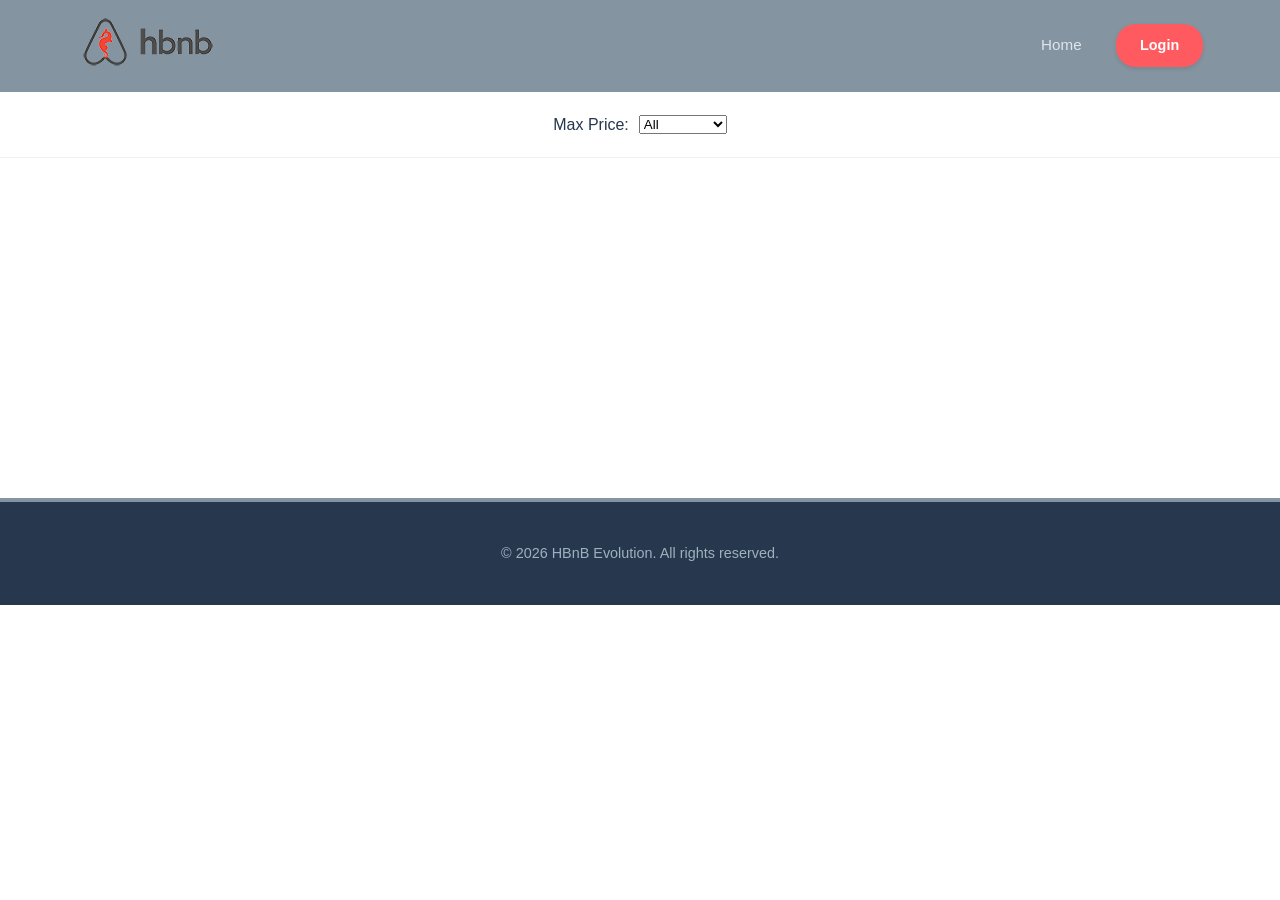
==== part4/add_review.html @ 3f807f7d "part4" ====
<!DOCTYPE html>
<html lang="en">
<head>
    <meta charset="UTF-8">
    <meta name="viewport" content="width=device-width, initial-scale=1.0">
    <title>Add Review</title>
    <link rel="stylesheet" href="styles.css">
    <link rel="icon" type="image/png" href="images/icon.png">
</head>
<body>
        <header>
        <div class="logo">
            <img src="images/logo.png" alt="HBnB Logo" class="logo-img">
        </div>
        <nav>
            <a href="index.html">Home</a>
            <span id="user-name" class="user-display"></span>
            <a href="login.html" class="login-button">Login</a>
        </nav>
    </header>
    <main>
        <!-- Add something to idfentify the place you're reviewing -->
        <form id="review-form">
            <h2>Add a Review</h2>
            <label for="review">Your Review:</label>
            <textarea id="review" name="review" required></textarea>
            <label for="rating"><strong>Rating:</strong></label>
            <select id="rating" name="rating" required>
                <option value="1">1</option>
                <option value="2">2</option>
                <option value="3">3</option>
                <option value="4">4</option>
                <option value="5">5</option>
            </select>
            <button type="submit">Submit Review</button>
        </form>
    </main>
    <footer>
        <p>&copy; 2026 HBnB Evolution. All rights reserved.</p>
    </footer>
    <script src="scripts.js"></script>
</body>
</html>
---- part4/styles.css ----
:root {
    --header-bg: #8495a1;
    --footer-bg: #27374D;
    --body-bg: #ffffff;
    --card-bg: #ffffff;
    --card-shadow: rgba(39, 55, 77, 0.08);
    --text-dark: #27374D;
    --text-muted: #526D82;
    --accent-red: #FF5A5F;
    --accent-red-hover: #e04b4f;
}

body {
    font-family: 'Inter', -apple-system, sans-serif;
    margin: 0;
    padding: 0;
    background-color: var(--body-bg);
    color: var(--text-dark);
    line-height: 1.6;
}

header {
    background-color: var(--header-bg);
    padding: 12px 6%;
    display: flex;
    justify-content: space-between;
    align-items: center;
    box-shadow: 0 2px 10px rgba(0,0,0,0.1);
}

nav a {
    color: #DDE6ED;
    text-decoration: none;
    font-weight: 500;
    margin-left: 20px;
    font-size: 0.95rem;
    transition: color 0.3s;
}

nav a:hover {
    color: white;
}

.login-button, 
.logout-button, 
.view-details-btn, 
.details-button, 
button[type="submit"] {
    background-color: var(--accent-red) !important;
    color: white !important;
    padding: 10px 24px;
    border-radius: 20px;
    text-decoration: none;
    font-weight: bold;
    font-size: 0.9rem;
    border: none;
    cursor: pointer;
    display: inline-block;
    transition: all 0.3s ease;
    text-align: center;
    box-shadow: 0 2px 4px rgba(0,0,0,0.1);
}

.login-button:hover, 
.view-details-btn:hover, 
button[type="submit"]:hover {
    background-color: var(--accent-red-hover) !important;
    transform: translateY(-2px);
    box-shadow: 0 4px 8px rgba(255, 90, 95, 0.3);
}

#places-list {
    display: flex;
    flex-wrap: wrap;
    justify-content: center;
    gap: 20px;
    padding: 40px 5%;
    min-height: 200px;
}

.place-card {
    display: flex;
    flex-direction: column;
    background-color: #ffffff;
    width: calc(33.333% - 20px); 
    min-width: 300px;
    border-radius: 16px;
    box-shadow: 0 4px 20px rgba(39, 55, 77, 0.08);
    overflow: hidden;
    transition: all 0.3s ease;
}

@media (max-width: 992px) {
    .place-card {
        width: calc(50% - 20px);
    }
}

@media (max-width: 600px) {
    .place-card {
        width: 100%;
    }
}

.place-card:hover {
    transform: translateY(-10px);
    box-shadow: 0 12px 30px rgba(39, 55, 77, 0.15);
}

.place-info {
    padding: 24px;
    text-align: left;
}

.place-info h2 {
    margin: 0 0 10px 0;
    font-size: 1.25rem;
    font-weight: 700;
    color: var(--text-dark);
}

.place-info p {
    margin: 4px 0;
    color: var(--text-muted);
    font-size: 0.95rem;
}

footer {
    background-color: var(--footer-bg);
    color: #9DB2BF;
    text-align: center;
    padding: 40px 20px;
    margin-top: 60px;
    font-size: 0.9rem;
    border-top: 4px solid var(--header-bg);
}

.form-title {
    text-align: center;
    margin-top: 20px;
    margin-bottom: 25px;
    color: #484848;
    width: 100%;
}

footer p {
    margin: 0;
}

@media (max-width: 768px) {
    .place-card {
        width: 100%;
    }
}

#filter {
    display: flex;
    justify-content: center;
    align-items: center;
    padding: 20px;
    background-color: #ffffff;
    gap: 10px;
    border-bottom: 1px solid #edf2f7;
}

.details-title {
    text-align: center;
    margin-top: 30px;
    font-size: 2.5rem;
    color: var(--text-dark);
}

.main-details-card {
    background: white;
    max-width: 800px;
    margin: 20px auto;
    padding: 40px;
    border-radius: 15px;
    box-shadow: 0 4px 15px rgba(0,0,0,0.1);
    text-align: center;
    line-height: 2;
}

.reviews-header {
    max-width: 800px;
    margin: 40px auto 10px;
    text-align: left;
    font-size: 1.8rem;
}

.review-card {
    background: white;
    max-width: 800px;
    margin: 15px auto;
    padding: 20px;
    border-radius: 12px;
    border: 1px solid #eee;
    box-shadow: 0 2px 8px rgba(0,0,0,0.05);
}

.rating-stars {
    color: #27374D;
    font-weight: bold;
}

#review-form {
    display: flex;
    flex-direction: column;
    align-items: flex-start;
    width: 100%;
    max-width: 500px;
    margin: 40px auto;
    padding: 30px;
    background-color: #ffffff;
    border-radius: 12px;
    box-shadow: 0 8px 24px rgba(0, 0, 0, 0.1);
}

#review-form h2 {
    color: #333;
    margin-bottom: 25px;
    font-size: 24px;
    text-align: center;
    width: 100%;
}

#review-form select,
#rating {
    width: 100%;
    padding: 12px;
    border: 1px solid #ccc;
    border-radius: 8px;
    background-color: #f9f9f9;
    font-size: 16px;
    margin-bottom: 25px;
    cursor: pointer;
    box-sizing: border-box;
}

#review {
    width: 100%;
    box-sizing: border-box;
    margin-bottom: 20px;
    padding: 12px;
    border: 1px solid #ccc;
    border-radius: 8px;
    font-size: 16px;
}

#review-form button {
    margin: 20px auto 0;
    padding: 10px 25px;
    background-color: #ff5a5f;
    color: white;
    border: none;
    border-radius: 8px;
    cursor: pointer;
    font-weight: bold;
}

#review-form label {
    display: block;
    margin-bottom: 8px;
    font-weight: 600;
    color: #555;
    font-size: 14px;
}
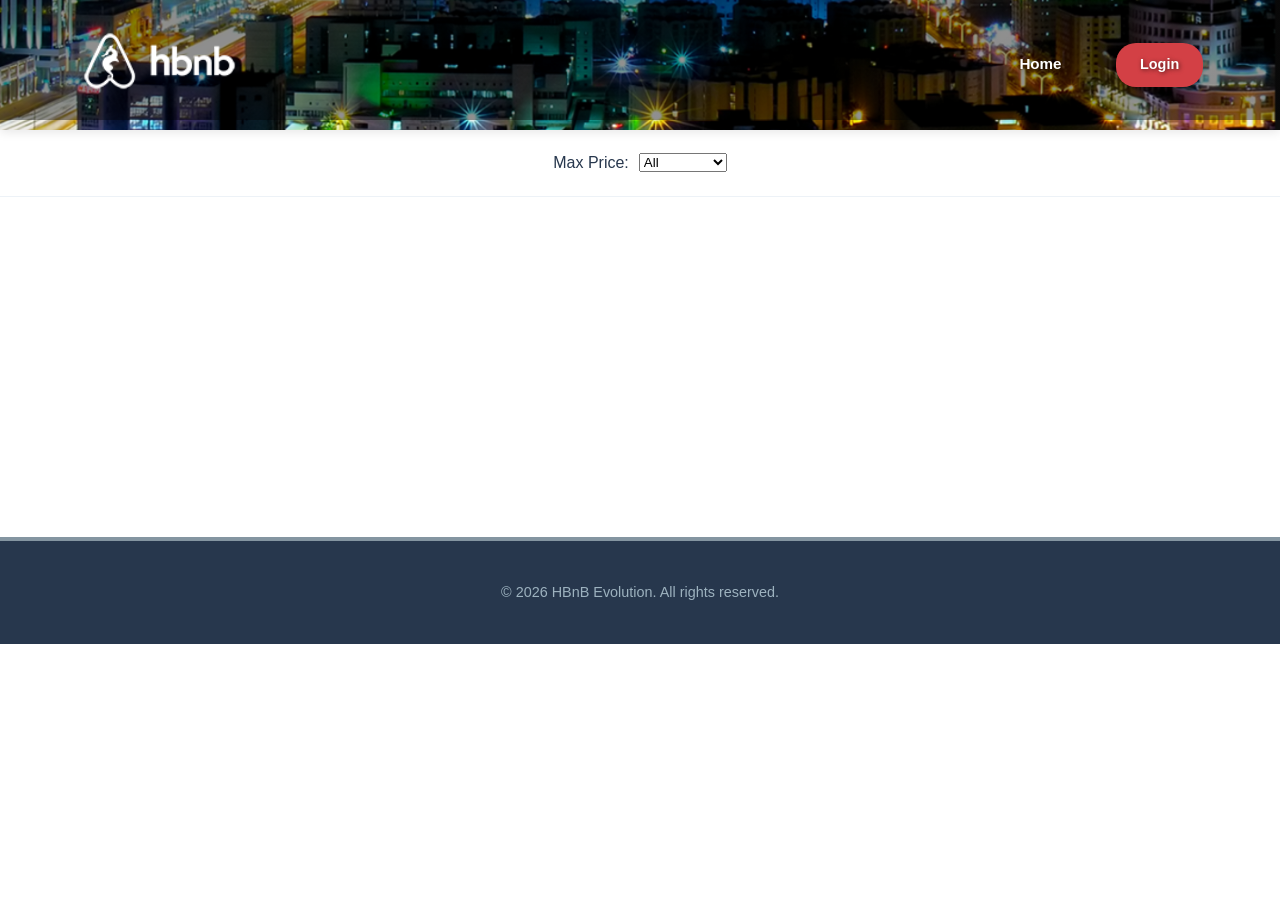
==== commit aecb414d: "add delete review button" ====
--- a/part4/add_review.html
+++ b/part4/add_review.html
@@ -10,7 +10,9 @@
 <body>
         <header>
         <div class="logo">
-            <img src="images/logo.png" alt="HBnB Logo" class="logo-img">
+            <a href="index.html">
+                <img src="images/logo.png" alt="HBnB Logo" class="logo-img">
+            </a>
         </div>
         <nav>
             <a href="index.html">Home</a>
--- a/part4/styles.css
+++ b/part4/styles.css
@@ -6,10 +6,25 @@
     --card-shadow: rgba(39, 55, 77, 0.08);
     --text-dark: #27374D;
     --text-muted: #526D82;
-    --accent-red: #FF5A5F;
-    --accent-red-hover: #e04b4f;
-}
-
+    --accent-red: #d34045;
+    --accent-red-hover: #f36064;
+}
+
+.logo-img {
+    height: 70px;
+    display: block;
+    filter: brightness(0) invert(1) brightness(2); 
+}
+.logo a {
+    display: inline-block;
+    text-decoration: none;
+    transition: transform 0.2s ease-in-out;
+}
+.logo a:active {
+    transform: scale(0.95);
+}.logo a:hover {
+    transform: scale(0.95);
+}
 body {
     font-family: 'Inter', -apple-system, sans-serif;
     margin: 0;
@@ -20,31 +35,58 @@
 }
 
 header {
-    background-color: var(--header-bg);
-    padding: 12px 6%;
+    background-image: url('images/saudi_arabia.png');
+    background-size: cover;
+    background-position: center;
+    background-repeat: no-repeat;
+    
+    padding: 15px 6%;
     display: flex;
     justify-content: space-between;
     align-items: center;
+    min-height: 100px; 
+    position: relative;
+    overflow: hidden;
     box-shadow: 0 2px 10px rgba(0,0,0,0.1);
 }
 
-nav a {
-    color: #DDE6ED;
+header::before {
+    content: '';
+    position: absolute;
+    top: 0;
+    left: 0;
+    width: 100%;
+    height: 100%;
+    background: linear-gradient(
+        to bottom, 
+        rgba(0, 0, 0, 0.4) 0%, 
+        rgba(0, 0, 0, 0.4) calc(100% - 10px), 
+        transparent calc(100% - 10px)
+    );
+    z-index: 1;
+}
+
+
+.logo, nav {
+    position: relative;
+    z-index: 2; 
+}
+
+
+nav a, #user-name {
+    color: #ffffff !important;
+    text-shadow: 1px 1px 4px rgba(0, 0, 0, 0.6); /* ظل أقوى قليلاً للنص لسهولة القراءة */
     text-decoration: none;
-    font-weight: 500;
+    font-weight: 600;
     margin-left: 20px;
     font-size: 0.95rem;
-    transition: color 0.3s;
-}
-
-nav a:hover {
-    color: white;
 }
 
 .login-button, 
 .logout-button, 
 .view-details-btn, 
-.details-button, 
+.details-button,
+.delete-review-btn,
 button[type="submit"] {
     background-color: var(--accent-red) !important;
     color: white !important;
@@ -61,7 +103,17 @@
     box-shadow: 0 2px 4px rgba(0,0,0,0.1);
 }
 
+.delete-review-btn:hover {
+    background-color: #cc0000;
+    transform: scale(1.05);
+}
+
+.delete-review-btn:active {
+    transform: scale(0.95);
+}
+
 .login-button:hover, 
+
 .view-details-btn:hover, 
 button[type="submit"]:hover {
     background-color: var(--accent-red-hover) !important;
